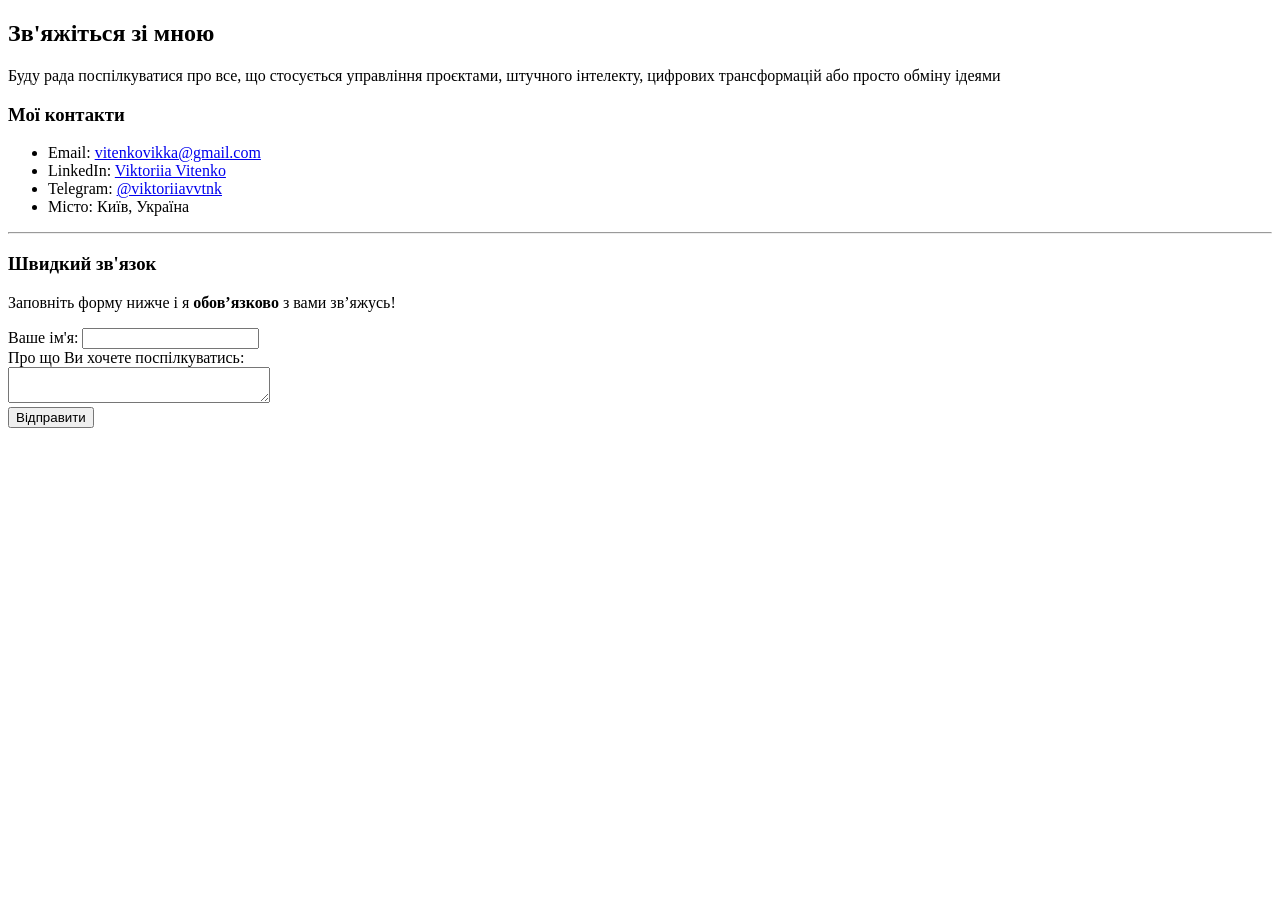
==== pages/contacts.html @ 5c901499 "один комміт" ====
<!DOCTYPE html>
<html>
<head>
	<meta charset="utf-8">
	<meta name="viewport" content="width=device-width, initial-scale=1">
	<title>Мої контакти</title>
</head>
<body>
    <h2>Зв'яжіться зі мною</h2>
    <p>Буду рада поспілкуватися про все, що стосується управління проєктами, штучного інтелекту, цифрових трансформацій або просто обміну ідеями</p>
    <h3>Мої контакти</h3>
    <ul>
    	<li>Email: <a href="vitenkovikka@gmail.com">vitenkovikka@gmail.com</a></li>
    	<li>LinkedIn: <a href="www.linkedin.com/in/viktoriia-vitenko-6154b0240" target="blank">Viktoriia Vitenko</a></li>
    	<li>Telegram: <a href="https://t.me/viktoriiavvtnk" target="blank">@viktoriiavvtnk</a></li>
    	<li>Місто: Київ, Україна</li>
    </ul>

    <hr>

    <h3>Швидкий зв'язок</h3>
    <p>Заповніть форму нижче і я <strong>обов’язково</strong> з вами зв’яжусь!</p>
    <form action="/submit" method="post">
    	<label for="name">Ваше ім'я: </label>
    	<input type="text" id="name" name="name"><br>
    	<label for="message">Про що Ви хочете поспілкуватись:</label><br>
    	<textarea id="message" name="message" rows="2" cols="30"></textarea><br>
    	<button type="submit">Відправити</button>
    </form>
</body>
</html>
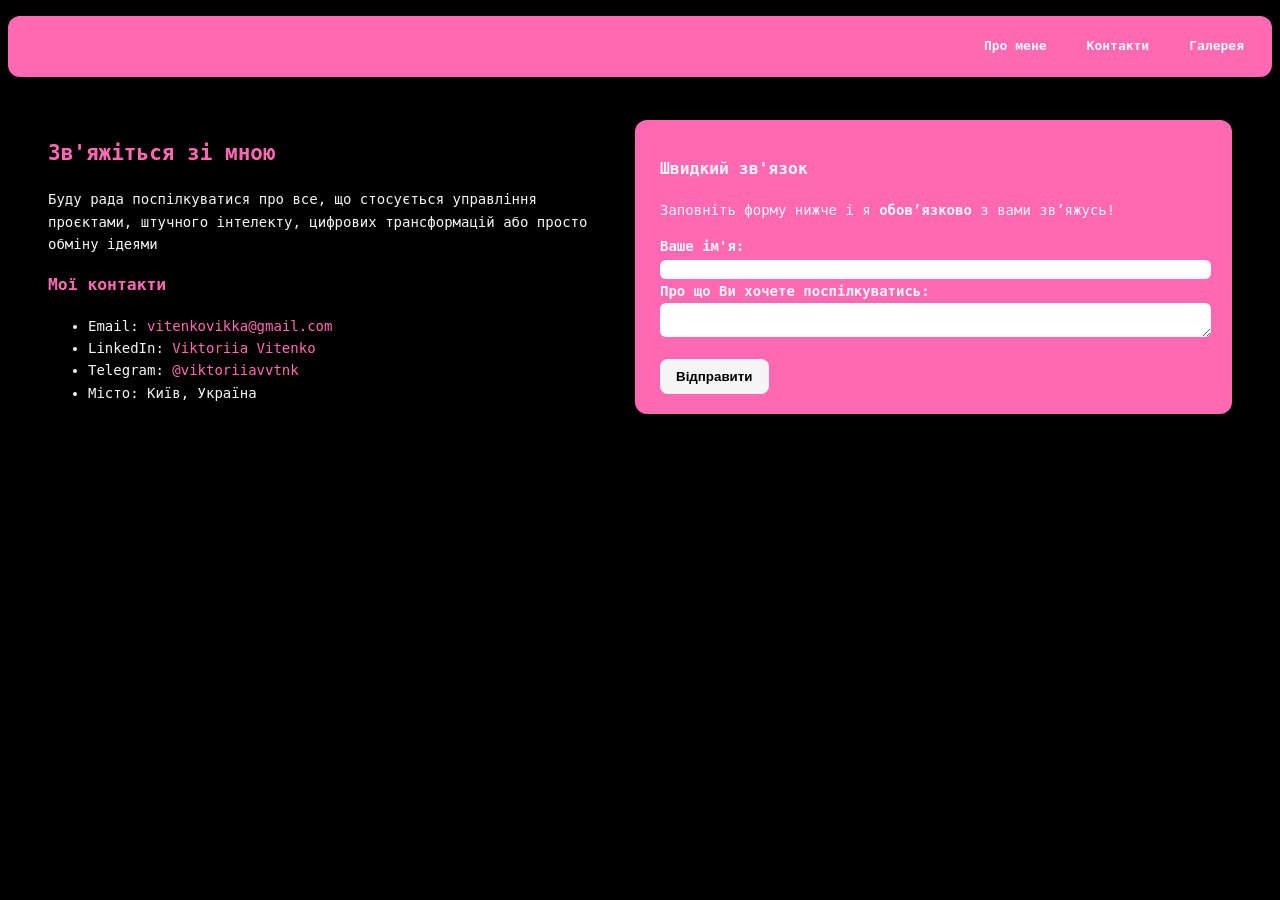
==== commit 4e5cd5b2: "new commit" ====
--- a/pages/contacts.html
+++ b/pages/contacts.html
@@ -4,28 +4,37 @@
 	<meta charset="utf-8">
 	<meta name="viewport" content="width=device-width, initial-scale=1">
 	<title>Мої контакти</title>
+    <link rel="stylesheet" type="text/css" href="../style.css">
 </head>
 <body>
-    <h2>Зв'яжіться зі мною</h2>
-    <p>Буду рада поспілкуватися про все, що стосується управління проєктами, штучного інтелекту, цифрових трансформацій або просто обміну ідеями</p>
-    <h3>Мої контакти</h3>
-    <ul>
-    	<li>Email: <a href="vitenkovikka@gmail.com">vitenkovikka@gmail.com</a></li>
-    	<li>LinkedIn: <a href="www.linkedin.com/in/viktoriia-vitenko-6154b0240" target="blank">Viktoriia Vitenko</a></li>
-    	<li>Telegram: <a href="https://t.me/viktoriiavvtnk" target="blank">@viktoriiavvtnk</a></li>
-    	<li>Місто: Київ, Україна</li>
-    </ul>
-
-    <hr>
-
-    <h3>Швидкий зв'язок</h3>
-    <p>Заповніть форму нижче і я <strong>обов’язково</strong> з вами зв’яжусь!</p>
-    <form action="/submit" method="post">
-    	<label for="name">Ваше ім'я: </label>
-    	<input type="text" id="name" name="name"><br>
-    	<label for="message">Про що Ви хочете поспілкуватись:</label><br>
-    	<textarea id="message" name="message" rows="2" cols="30"></textarea><br>
-    	<button type="submit">Відправити</button>
-    </form>
+<nav class="navigation">
+    <a href="../index.html">Про мене</a>
+    <a href="contacts.html">Контакти</a>
+    <a href="gallery.html">Галерея</a>
+</nav>
+    <div class="contact-container">
+        <div class="contact-info">
+            <h2 class="headings">Зв'яжіться зі мною</h2>
+            <p>Буду рада поспілкуватися про все, що стосується управління проєктами, штучного інтелекту, цифрових трансформацій або просто обміну ідеями</p>
+            <h3 class="headings">Мої контакти</h3>
+            <ul>
+                <li>Email: <a class="socials" href="vitenkovikka@gmail.com">vitenkovikka@gmail.com</a></li>
+                <li>LinkedIn: <a class="socials" href="www.linkedin.com/in/viktoriia-vitenko-6154b0240" target="blank">Viktoriia Vitenko</a></li>
+                <li>Telegram: <a class="socials" href="https://t.me/viktoriiavvtnk" target="blank">@viktoriiavvtnk</a></li>
+                <li>Місто: Київ, Україна</li>
+            </ul>
+        </div>
+        <div class="contact-form">
+            <h3 class="formh3">Швидкий зв'язок</h3>
+            <p>Заповніть форму нижче і я <strong id="formstr">обов’язково</strong> з вами зв’яжусь!</p>
+            <form action="/submit" method="post">
+                <label for="name">Ваше ім'я: </label>
+                <input type="text" id="name" name="name"><br>
+                <label for="message">Про що Ви хочете поспілкуватись:</label><br>
+                <textarea id="message" name="message" rows="2" cols="30"></textarea><br>
+                <button type="submit">Відправити</button>
+            </form>
+        </div>
+    </div>
 </body>
 </html>
--- a/style.css
+++ b/style.css
@@ -0,0 +1,223 @@
+body  {
+    background-color: black;
+    font-family: monospace;
+    color: whitesmoke;
+    padding-top: 72px;
+    line-height: 1.6;
+}
+
+.headings {
+	color: hotpink;
+}
+
+.uniqueh3 {
+	font-family: monospace;
+	color: whitesmoke;
+}
+
+.container {
+    display: flex;
+    flex-direction: row;
+    justify-content: center;
+    align-items: center;
+    gap: 20px;
+}
+
+.rectangle {
+    width: 300px;
+    height: 450px;
+    background-color: hotpink;
+    border-radius: 12px;
+    box-shadow: 0 4px 10px rgba(0, 0, 0, 0.15);
+    transition: transform 0.3s ease;
+}
+
+.rectangle:hover {
+    transform: scale(1.05);
+}
+
+.mainimg {
+    border-radius: 12px;
+    box-shadow: 0 4px 10px rgba(0, 0, 0, 0.15);
+    transition: transform 0.3s ease;
+}
+
+.mainimg:hover {
+	transform: scale(1.05);
+}
+
+#list {
+	color: whitesmoke;
+}
+
+strong {
+	color: hotpink;
+}
+
+.navigation {
+    position: fixed;
+    top: 16px;
+    left: 8px;
+    right: 8px;
+    z-index: 1000;
+    display: flex;
+    gap: 16px;
+    justify-content: right;
+    align-items: center;
+    background-color: hotpink;
+    border-radius: 12px;
+    box-shadow: 0 4px 10px rgba(0,0,0,0.15);
+    padding: 12px 16px;
+}
+
+.navigation a {
+    text-decoration: none;
+    color: whitesmoke;
+    font-weight: 600;
+    padding: 8px 12px;
+    border-radius: 8px;
+    transition: background-color .2s ease, transform .2s ease;
+}
+
+.navigation a:hover {
+    background-color: rgba(255,255,255,0.5);
+    transform: translateY(-1px);
+}
+
+.socials {
+	text-decoration: none;
+    color: hotpink;
+}
+
+.contact-container {
+  display: flex;
+  font-size: 14px;
+  justify-content: space-between;
+  align-items: flex-start;
+  gap: 40px;
+  margin: 40px;
+}
+
+.contact-info {
+  flex: 1;
+}
+
+.contact-form {
+  flex: 1;
+  background-color: hotpink;
+  border-radius: 12px;
+  box-shadow: 0 4px 10px rgba(0,0,0,0.15);
+  padding: 20px 25px;
+}
+
+label {
+  font-weight: bold;
+  margin-top: 16px;
+}
+
+input,
+textarea {
+  width: 100%;
+  padding: 2px;
+  border-radius: 6px;
+  border: none;
+}
+
+button {
+  margin-top: 16px;
+  padding: 10px 16px;
+  background-color: whitesmoke;
+  color: black;
+  border: none;
+  border-radius: 8px;
+  font-weight: bold;
+  cursor: pointer;
+  transition: background-color 0.2s ease;
+}
+
+button:hover {
+  background-color: #ffe3ec;
+}
+
+.formh3 {
+  color: whitesmoke;
+}
+
+#formstr {
+  color: whitesmoke;
+}
+
+#pink {
+  color: hotpink;
+  width: 70%;
+  margin: 0 auto;
+  margin-top: 25px;
+  text-align: center;
+  line-height: 1.6;
+}
+
+#pink a {
+  color: whitesmoke;
+  font-weight: bold;
+  text-decoration: none;
+}
+
+.gallery-block {
+  display: flex;
+  align-items: center;
+  justify-content: space-between;
+  gap: 30px;
+  margin: 60px auto;
+  width: 90%;
+  max-width: 1200px;
+}
+
+.gallery-block.left .text-side {
+  order: 1;
+}
+.gallery-block.left .photo-side {
+  order: 2;
+}
+.gallery-block.right .text-side {
+  order: 2;
+  text-align: right;
+}
+.gallery-block.right .photo-side {
+  order: 1;
+}
+
+.text-side {
+  flex: 1;
+  font-size: 14px;
+  line-height: 1.6;
+}
+
+.photo-side {
+  flex: 1.5;
+  display: flex;
+  flex-wrap: wrap;
+  gap: 10px;
+  justify-content: center;
+}
+
+.photo-side img {
+  width: 45%;
+  height: auto;
+  border-radius: 12px;
+  box-shadow: 0 4px 10px rgba(0,0,0,0.15);
+  padding: 6px;
+  transition: transform 0.3s ease;
+}
+
+.photo-side img:hover {
+  transform: scale(1.05);
+}
+
+.divider {
+  border: none;
+  height: 2px;
+  width: 60%;
+  margin: 60px auto;
+  background: linear-gradient(to right, transparent, hotpink, transparent);
+  border-radius: 100%;
+}
